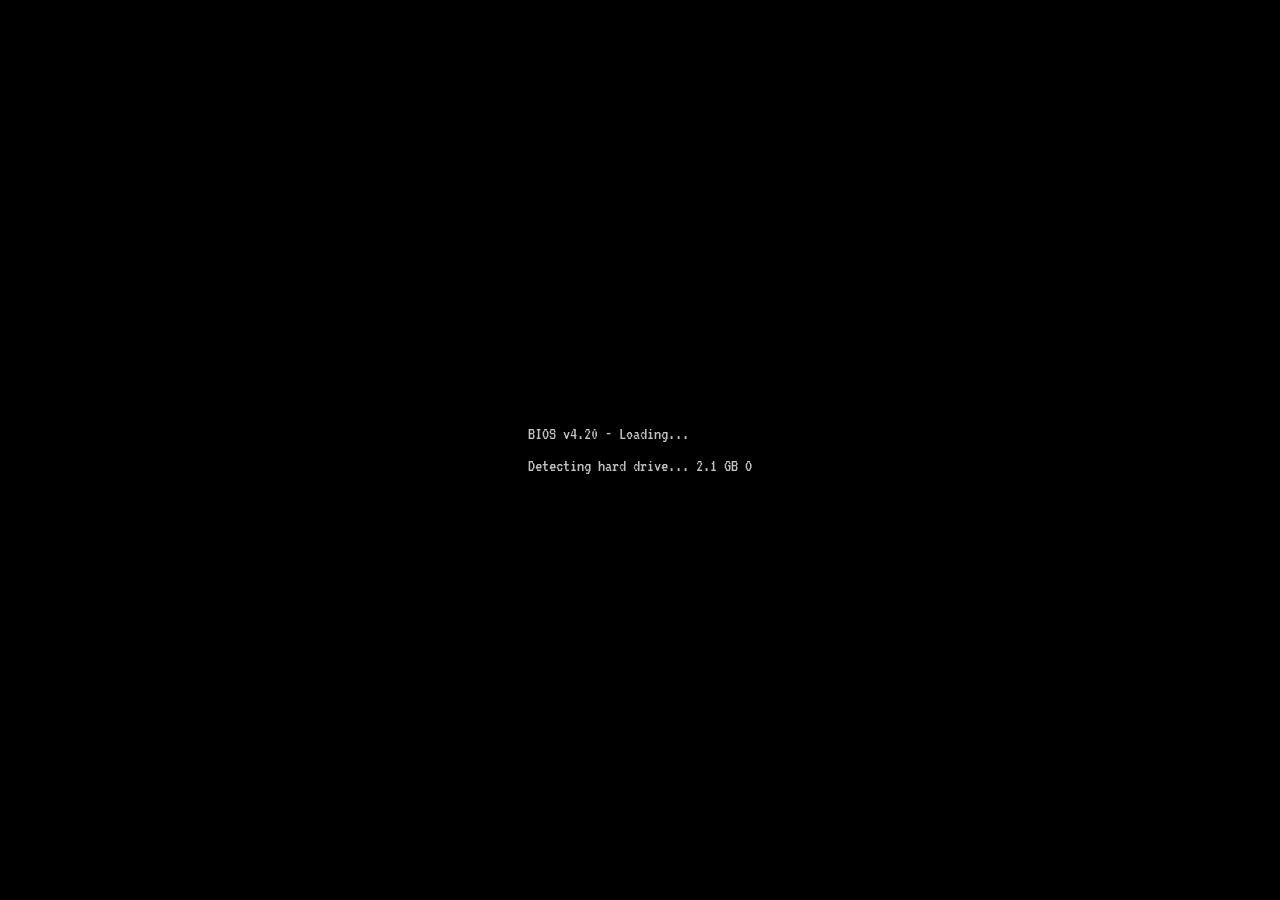
==== popup-adventure/index.html @ 80b33a52 "Initial commit: MOO-QUEST.EXE retro Win95 game Violet the Purple Cow platformer with multi-file arch" ====
<!DOCTYPE html>
<html lang="en">
<head>
  <meta charset="UTF-8">
  <meta name="viewport" content="width=device-width, initial-scale=1.0">
  <title>POPUP-ADVENTURE.EXE</title>
  <link rel="stylesheet" href="css/styles.css">
</head>
<body>

  <!-- Boot Screen -->
  <div id="boot-screen">
    <div class="boot-text"></div>
  </div>

  <!-- Desktop -->
  <div id="desktop">

    <!-- Desktop Icons -->
    <div id="desktop-icons">
      <div class="desktop-icon" data-icon="my-computer">
        <div class="icon-image">&#128187;</div>
        <span>My Computer</span>
      </div>
      <div class="desktop-icon" data-icon="recycle-bin">
        <div class="icon-image">&#128465;</div>
        <span>Recycle Bin</span>
      </div>
      <div class="desktop-icon" data-icon="ie">
        <div class="icon-image">&#127760;</div>
        <span>Internet<br>Explorer</span>
      </div>
      <div class="desktop-icon" data-icon="notepad">
        <div class="icon-image">&#128196;</div>
        <span>Notepad</span>
      </div>
      <div class="desktop-icon" data-icon="minesweeper">
        <div class="icon-image">&#128163;</div>
        <span>Minesweeper</span>
      </div>
    </div>

    <!-- Phase Indicator -->
    <div id="phase-indicator"></div>

    <!-- Popup Layer -->
    <div id="popup-layer"></div>

    <!-- Avatar Panel -->
    <div id="avatar-panel">
      <div id="avatar-title-bar">
        <span id="avatar-title">YOUR CHARACTER</span>
      </div>
      <div id="avatar-canvas-wrap">
        <canvas id="avatar-canvas"></canvas>
      </div>
      <div id="inventory-grid"></div>
    </div>

    <!-- Taskbar -->
    <div id="taskbar">
      <button id="start-button">
        <span>&#127987;</span>
        <span style="font-weight:bold;">Start</span>
      </button>
      <div id="taskbar-items"></div>
      <div id="system-tray">
        <span>&#128264;</span>
        <span id="clock">11:47 PM</span>
      </div>
    </div>

  </div>

  <!-- Ending Overlay -->
  <div id="ending-overlay"></div>

  <!-- Scripts (order matters) -->
  <script src="js/trait-system.js"></script>
  <script src="js/story-tree.js"></script>
  <script src="js/avatar.js"></script>
  <script src="js/popup-manager.js"></script>
  <script src="js/endings.js"></script>
  <script src="js/main.js"></script>

</body>
</html>
---- popup-adventure/css/styles.css ----
/* =============================================================================
   styles.css — Windows 95 Desktop + Popup Adventure Styling
   ============================================================================= */

@import url('https://fonts.googleapis.com/css2?family=VT323&display=swap');

/* === RESET & BASE === */
* {
  margin: 0;
  padding: 0;
  box-sizing: border-box;
}

body {
  overflow: hidden;
  height: 100vh;
  width: 100vw;
  font-family: 'Segoe UI', 'MS Sans Serif', Tahoma, Geneva, Verdana, sans-serif;
  font-size: 12px;
  cursor: default;
  user-select: none;
}

.font-retro {
  font-family: 'VT323', monospace;
}

/* === DESKTOP === */
#desktop {
  width: 100vw;
  height: 100vh;
  background-color: #008080;
  position: relative;
  overflow: hidden;
}

/* === DESKTOP ICONS === */
#desktop-icons {
  position: absolute;
  top: 16px;
  left: 16px;
  display: flex;
  flex-direction: column;
  gap: 24px;
  z-index: 1;
}

.desktop-icon {
  display: flex;
  flex-direction: column;
  align-items: center;
  width: 70px;
  cursor: pointer;
  padding: 4px;
}

.desktop-icon:hover {
  background: rgba(0, 0, 128, 0.3);
}

.desktop-icon.selected {
  background: rgba(0, 0, 128, 0.5);
}

.desktop-icon .icon-image {
  font-size: 32px;
  line-height: 1;
  margin-bottom: 4px;
  image-rendering: pixelated;
}

.desktop-icon span {
  color: white;
  font-size: 11px;
  text-align: center;
  text-shadow: 1px 1px 2px rgba(0,0,0,0.8);
  line-height: 1.2;
}

/* === TASKBAR === */
#taskbar {
  position: absolute;
  bottom: 0;
  left: 0;
  right: 0;
  height: 32px;
  background: #c0c0c0;
  border-top: 2px solid #dfdfdf;
  display: flex;
  align-items: center;
  padding: 2px 4px;
  z-index: 9999;
}

#start-button {
  display: flex;
  align-items: center;
  gap: 4px;
  padding: 2px 8px;
  height: 24px;
  background: #c0c0c0;
  border: 2px solid;
  border-color: #dfdfdf #404040 #404040 #dfdfdf;
  cursor: pointer;
  font-weight: bold;
  font-size: 12px;
  font-family: inherit;
}

#start-button:active {
  border-color: #404040 #dfdfdf #dfdfdf #404040;
}

#start-button .start-flag {
  width: 16px;
  height: 16px;
}

#taskbar-items {
  display: flex;
  align-items: center;
  flex: 1;
  padding: 0 4px;
  gap: 2px;
  overflow: hidden;
}

.taskbar-item {
  display: flex;
  align-items: center;
  gap: 4px;
  padding: 2px 8px;
  height: 22px;
  background: #c0c0c0;
  border: 2px solid;
  border-color: #404040 #dfdfdf #dfdfdf #404040;
  font-size: 11px;
  min-width: 100px;
  max-width: 160px;
  overflow: hidden;
  white-space: nowrap;
  text-overflow: ellipsis;
}

.taskbar-item.active {
  border-color: #404040 #dfdfdf #dfdfdf #404040;
  background: #d0d0d0;
}

#system-tray {
  display: flex;
  align-items: center;
  gap: 6px;
  padding: 0 8px;
  height: 22px;
  border: 2px solid;
  border-color: #404040 #dfdfdf #dfdfdf #404040;
  font-size: 11px;
}

#clock {
  font-size: 11px;
  white-space: nowrap;
}

/* === POPUP WINDOWS === */
#popup-layer {
  position: absolute;
  top: 0;
  left: 0;
  right: 0;
  bottom: 32px;
  z-index: 100;
  pointer-events: none;
}

.popup-window {
  position: absolute;
  min-width: 320px;
  max-width: 480px;
  background: #c0c0c0;
  border: 2px solid;
  border-color: #dfdfdf #404040 #404040 #dfdfdf;
  box-shadow: 4px 4px 0px rgba(0,0,0,0.4);
  pointer-events: all;
  z-index: 100;
  animation: popup-appear 0.3s ease-out;
}

@keyframes popup-appear {
  0% { transform: scale(0.3); opacity: 0; }
  60% { transform: scale(1.05); }
  100% { transform: scale(1); opacity: 1; }
}

.popup-title-bar {
  display: flex;
  justify-content: space-between;
  align-items: center;
  padding: 2px 4px;
  height: 22px;
  cursor: move;
  user-select: none;
}

.popup-title-text {
  color: white;
  font-size: 12px;
  font-weight: bold;
  white-space: nowrap;
  overflow: hidden;
  text-overflow: ellipsis;
  flex: 1;
  padding-left: 4px;
}

.popup-title-icon {
  font-size: 14px;
  margin-right: 2px;
}

.popup-title-buttons {
  display: flex;
  gap: 2px;
}

.popup-title-btn {
  width: 16px;
  height: 14px;
  display: flex;
  align-items: center;
  justify-content: center;
  background: #c0c0c0;
  border: 2px solid;
  border-color: #dfdfdf #404040 #404040 #dfdfdf;
  cursor: pointer;
  font-size: 8px;
  font-weight: bold;
  line-height: 1;
}

.popup-title-btn:active {
  border-color: #404040 #dfdfdf #dfdfdf #404040;
}

.popup-body {
  padding: 16px;
  border-top: 1px solid #808080;
}

.popup-body p {
  margin-bottom: 8px;
  font-size: 13px;
  line-height: 1.5;
}

.popup-body ul {
  margin: 8px 0;
  padding-left: 20px;
}

.popup-body ul li {
  margin-bottom: 4px;
  font-size: 13px;
}

.popup-buttons {
  display: flex;
  flex-direction: column;
  gap: 6px;
  padding: 0 16px 16px;
}

.popup-choice-btn {
  padding: 6px 16px;
  background: #c0c0c0;
  border: 2px solid;
  border-color: #dfdfdf #404040 #404040 #dfdfdf;
  cursor: pointer;
  font-family: inherit;
  font-size: 12px;
  font-weight: bold;
  text-align: center;
  transition: background 0.1s;
}

.popup-choice-btn:hover {
  background: #d4d4d4;
}

.popup-choice-btn:active {
  border-color: #404040 #dfdfdf #dfdfdf #404040;
  transform: translate(1px, 1px);
}

/* === POPUP STYLE VARIANTS === */

/* Prize / Celebration */
.popup-style-prize .popup-title-bar {
  background: linear-gradient(90deg, #b8860b, #ffd700, #b8860b);
}
.popup-style-prize .popup-body {
  background: #fffff0;
}
.popup-style-prize .popup-choice-btn:first-child {
  background: #ffd700;
  color: #8b0000;
}

/* Warning / Virus */
.popup-style-warning .popup-title-bar {
  background: linear-gradient(90deg, #cc0000, #ff4444, #cc0000);
}
.popup-style-warning .popup-body {
  background: #fff5f5;
}
.popup-style-warning .popup-choice-btn:first-child {
  background: #cc0000;
  color: white;
}

/* Email */
.popup-style-email .popup-title-bar {
  background: linear-gradient(90deg, #000080, #1084d0);
}
.popup-style-email .popup-body {
  background: #ffffff;
  font-family: 'Times New Roman', serif;
}

/* Money / Financial */
.popup-style-money .popup-title-bar {
  background: linear-gradient(90deg, #006400, #228b22, #006400);
}
.popup-style-money .popup-body {
  background: #f0fff0;
}
.popup-style-money .popup-choice-btn:first-child {
  background: #228b22;
  color: white;
}

/* Download / Software */
.popup-style-download .popup-title-bar {
  background: linear-gradient(90deg, #000080, #1084d0);
}
.popup-style-download .popup-body {
  background: #f0f0f0;
}

/* Hacker / Dark */
.popup-style-hacker .popup-title-bar {
  background: linear-gradient(90deg, #003300, #006600, #003300);
}
.popup-style-hacker .popup-body {
  background: #0a0a0a;
  color: #00ff00;
  font-family: 'VT323', 'Courier New', monospace;
}
.popup-style-hacker .popup-body ul {
  list-style: none;
  padding-left: 8px;
}
.popup-style-hacker .popup-choice-btn:first-child {
  background: #003300;
  color: #00ff00;
  border-color: #00ff00 #003300 #003300 #00ff00;
}

/* FBI / Official */
.popup-style-fbi .popup-title-bar {
  background: linear-gradient(90deg, #000033, #000066, #000033);
}
.popup-style-fbi .popup-body {
  background: #f0f0ff;
  border: 3px solid #000066;
}
.popup-style-fbi .popup-choice-btn {
  background: #000066;
  color: white;
}

/* Dating / Romance */
.popup-style-dating .popup-title-bar {
  background: linear-gradient(90deg, #cc0066, #ff1493, #cc0066);
}
.popup-style-dating .popup-body {
  background: #fff0f5;
}
.popup-style-dating .popup-choice-btn:first-child {
  background: #ff1493;
  color: white;
}

/* Weird / Strange */
.popup-style-weird .popup-title-bar {
  background: linear-gradient(90deg, #4b0082, #8a2be2, #4b0082);
}
.popup-style-weird .popup-body {
  background: #f5f0ff;
}

/* Clickbait */
.popup-style-clickbait .popup-title-bar {
  background: linear-gradient(90deg, #ff4500, #ff6347, #ff4500);
}
.popup-style-clickbait .popup-body {
  background: #fffaf0;
}
.popup-style-clickbait .popup-choice-btn:first-child {
  background: #ff4500;
  color: white;
}

/* Quiz */
.popup-style-quiz .popup-title-bar {
  background: linear-gradient(90deg, #ff69b4, #da70d6, #ff69b4);
}
.popup-style-quiz .popup-body {
  background: #fff0f8;
}

/* BonziBuddy */
.popup-style-bonzi .popup-title-bar {
  background: linear-gradient(90deg, #800080, #9932cc, #800080);
}
.popup-style-bonzi .popup-body {
  background: #f8f0ff;
}
.popup-style-bonzi .popup-choice-btn:first-child {
  background: #800080;
  color: white;
}

/* === POPUP BODY ELEMENTS === */
.popup-stars {
  text-align: center;
  font-size: 16px;
  font-weight: bold;
  color: #ffd700;
  background: #8b0000;
  padding: 4px;
  margin-bottom: 8px;
  animation: blink-text 0.8s steps(2) infinite;
}

@keyframes blink-text {
  50% { opacity: 0.5; }
}

.popup-scan-bar {
  height: 16px;
  background: #e0e0e0;
  border: 2px solid;
  border-color: #404040 #dfdfdf #dfdfdf #404040;
  margin-bottom: 8px;
  overflow: hidden;
}

.scan-fill {
  height: 100%;
  width: 0%;
  background: linear-gradient(90deg, #ff0000, #ff4444);
  animation: scan-progress 3s ease-in-out infinite;
}

@keyframes scan-progress {
  0% { width: 0%; }
  80% { width: 87%; }
  100% { width: 87%; }
}

.warning-red {
  color: #cc0000;
}

.money-green {
  color: #006400;
}

.hacker-green {
  color: #00ff00;
}

.virus-list {
  list-style: none;
  padding-left: 4px;
}

.virus-list li {
  color: #cc0000;
  font-weight: bold;
}

.testimonial {
  color: #666;
  font-style: italic;
  font-size: 11px;
  border-left: 3px solid #ccc;
  padding-left: 8px;
}

.fine-print {
  font-size: 9px;
  color: #999;
  margin-top: 8px;
}

.popup-urgent {
  text-align: center;
  font-weight: bold;
  color: #cc0000;
  animation: blink-text 1s steps(2) infinite;
}

.file-info {
  background: white;
  border: 2px solid;
  border-color: #404040 #dfdfdf #dfdfdf #404040;
  padding: 8px;
  font-family: 'Courier New', monospace;
  font-size: 11px;
  margin: 8px 0;
}

.fake-input {
  background: white;
  border: 2px solid;
  border-color: #404040 #dfdfdf #dfdfdf #404040;
  padding: 4px 8px;
  font-family: 'Courier New', monospace;
  font-size: 12px;
  margin: 8px 0;
}

.countdown {
  color: #ff0000;
  font-weight: bold;
  font-family: 'VT323', monospace;
  font-size: 16px;
}

/* === AVATAR PANEL === */
#avatar-panel {
  position: absolute;
  bottom: 42px;
  right: 12px;
  width: 140px;
  background: #c0c0c0;
  border: 2px solid;
  border-color: #dfdfdf #404040 #404040 #dfdfdf;
  z-index: 9998;
  display: flex;
  flex-direction: column;
  align-items: center;
  padding: 0;
  box-shadow: 3px 3px 0px rgba(0,0,0,0.3);
}

#avatar-title-bar {
  width: 100%;
  background: linear-gradient(90deg, #000080, #1084d0);
  padding: 2px 6px;
  display: flex;
  align-items: center;
}

#avatar-title {
  color: white;
  font-size: 10px;
  font-weight: bold;
  letter-spacing: 0.5px;
}

#avatar-canvas-wrap {
  padding: 8px;
  display: flex;
  justify-content: center;
  background: #000;
  margin: 4px;
  border: 2px solid;
  border-color: #404040 #dfdfdf #dfdfdf #404040;
}

#avatar-canvas {
  image-rendering: pixelated;
  display: block;
}

#inventory-grid {
  display: flex;
  flex-wrap: wrap;
  gap: 2px;
  padding: 4px;
  min-height: 24px;
  justify-content: center;
}

.inventory-slot {
  width: 22px;
  height: 22px;
  background: #e0e0e0;
  border: 1px solid;
  border-color: #404040 #dfdfdf #dfdfdf #404040;
  display: flex;
  align-items: center;
  justify-content: center;
  font-size: 12px;
  animation: item-pop 0.3s ease-out;
}

@keyframes item-pop {
  0% { transform: scale(0); }
  60% { transform: scale(1.3); }
  100% { transform: scale(1); }
}

.item-flash {
  animation: panel-flash 0.5s ease-out;
}

@keyframes panel-flash {
  0% { box-shadow: 0 0 0px #ffd700; }
  50% { box-shadow: 0 0 20px #ffd700; }
  100% { box-shadow: 3px 3px 0px rgba(0,0,0,0.3); }
}

/* === IE BROWSER WINDOW === */
.ie-window {
  position: absolute;
  width: 600px;
  max-width: 80vw;
  height: 400px;
  background: #c0c0c0;
  border: 2px solid;
  border-color: #dfdfdf #404040 #404040 #dfdfdf;
  box-shadow: 4px 4px 0px rgba(0,0,0,0.4);
  pointer-events: all;
  z-index: 50;
}

.ie-toolbar {
  display: flex;
  align-items: center;
  gap: 4px;
  padding: 2px 4px;
  border-bottom: 1px solid #808080;
}

.ie-address-bar {
  flex: 1;
  display: flex;
  align-items: center;
  gap: 4px;
}

.ie-address-bar label {
  font-size: 11px;
  font-weight: bold;
}

.ie-address-bar input {
  flex: 1;
  height: 20px;
  border: 2px solid;
  border-color: #404040 #dfdfdf #dfdfdf #404040;
  padding: 0 4px;
  font-size: 11px;
  font-family: inherit;
}

.ie-content {
  background: white;
  height: calc(100% - 52px);
  overflow: auto;
  border: 2px solid;
  border-color: #404040 #dfdfdf #dfdfdf #404040;
  margin: 2px;
}

.ie-page {
  padding: 16px;
  text-align: center;
}

.ie-page h1 {
  font-family: 'Comic Sans MS', cursive, sans-serif;
  color: #ff00ff;
  font-size: 22px;
  margin-bottom: 8px;
}

.ie-page .ie-marquee {
  background: #000;
  color: #00ff00;
  padding: 4px;
  overflow: hidden;
  font-family: 'VT323', monospace;
  margin: 8px 0;
}

.ie-page .ie-marquee span {
  display: inline-block;
  animation: marquee-scroll 8s linear infinite;
}

@keyframes marquee-scroll {
  0% { transform: translateX(100%); }
  100% { transform: translateX(-200%); }
}

.ie-page .construction {
  background: repeating-linear-gradient(-45deg, #ffff00, #ffff00 10px, #000 10px, #000 20px);
  height: 12px;
  margin: 8px 0;
}

.ie-page .visitor-counter {
  font-family: 'VT323', monospace;
  background: #000;
  color: #00ff00;
  display: inline-block;
  padding: 4px 12px;
  font-size: 16px;
  margin: 8px;
}

.ie-page .guestbook-link {
  color: #0000ff;
  text-decoration: underline;
  cursor: pointer;
}

.ie-page .webring {
  margin-top: 12px;
  font-size: 11px;
  color: #666;
}

/* === INTRO / BOOT SCREEN === */
#boot-screen {
  position: absolute;
  top: 0;
  left: 0;
  right: 0;
  bottom: 0;
  background: #000;
  z-index: 99999;
  display: flex;
  flex-direction: column;
  justify-content: center;
  align-items: center;
  color: #c0c0c0;
  font-family: 'VT323', monospace;
}

#boot-screen .boot-text {
  font-size: 18px;
  line-height: 1.8;
  max-width: 600px;
}

#boot-screen .boot-cursor {
  display: inline-block;
  width: 10px;
  height: 18px;
  background: #c0c0c0;
  animation: cursor-blink 0.7s steps(2) infinite;
}

@keyframes cursor-blink {
  50% { opacity: 0; }
}

/* === ENDING OVERLAY === */
#ending-overlay {
  position: absolute;
  top: 0;
  left: 0;
  right: 0;
  bottom: 0;
  z-index: 50000;
  display: none;
}

#ending-overlay.active {
  display: flex;
  flex-direction: column;
  align-items: center;
  justify-content: center;
}

/* BSOD Ending */
.ending-bsod {
  background: #0000aa;
  color: white;
  font-family: 'VT323', 'Courier New', monospace;
  text-align: center;
  padding: 40px;
}

.ending-bsod h1 {
  font-size: 28px;
  margin-bottom: 20px;
}

.ending-bsod p {
  font-size: 18px;
  margin-bottom: 12px;
  max-width: 600px;
}

/* Virus Ending */
.ending-virus {
  background: #000;
  color: #00ff00;
  font-family: 'VT323', monospace;
  padding: 40px;
  text-align: center;
}

.ending-virus h1 {
  font-size: 32px;
  text-shadow: 0 0 10px #00ff00;
}

/* Prince Ending */
.ending-prince {
  background: linear-gradient(135deg, #ffd700, #ffec8b, #ffd700);
  text-align: center;
  padding: 40px;
  font-family: 'Comic Sans MS', cursive, sans-serif;
}

.ending-prince h1 {
  color: #8b0000;
  font-size: 36px;
}

/* FBI Ending */
.ending-fbi {
  background: #000;
  color: white;
  text-align: center;
  padding: 40px;
}

.ending-fbi h1 {
  color: #ff0000;
  font-size: 28px;
  font-family: 'Arial Black', sans-serif;
}

/* Hacker Ending */
.ending-hacker {
  background: #000;
  color: #00ff00;
  font-family: 'VT323', monospace;
  padding: 40px;
}

.ending-hacker .matrix-rain {
  position: absolute;
  top: 0;
  left: 0;
  right: 0;
  bottom: 0;
  overflow: hidden;
  z-index: -1;
}

.ending-hacker .matrix-col {
  position: absolute;
  top: -100%;
  font-size: 14px;
  line-height: 1;
  color: rgba(0, 255, 0, 0.3);
  animation: matrix-fall linear infinite;
  white-space: pre;
}

@keyframes matrix-fall {
  0% { top: -100%; }
  100% { top: 100%; }
}

/* === GAME OVER SCREEN === */
.game-over-panel {
  background: #c0c0c0;
  border: 2px solid;
  border-color: #dfdfdf #404040 #404040 #dfdfdf;
  padding: 24px;
  max-width: 500px;
  width: 90%;
  margin-top: 24px;
  text-align: center;
  box-shadow: 4px 4px 0px rgba(0,0,0,0.4);
}

.game-over-panel h2 {
  color: #000080;
  font-size: 20px;
  margin-bottom: 12px;
}

.trait-bar-container {
  display: flex;
  align-items: center;
  gap: 8px;
  margin: 4px 0;
  font-size: 11px;
}

.trait-label {
  width: 90px;
  text-align: right;
  font-weight: bold;
}

.trait-bar {
  flex: 1;
  height: 14px;
  background: #e0e0e0;
  border: 1px solid;
  border-color: #404040 #dfdfdf #dfdfdf #404040;
}

.trait-bar-fill {
  height: 100%;
  transition: width 1s ease-out;
}

.trait-gullibility .trait-bar-fill { background: #ff69b4; }
.trait-curiosity .trait-bar-fill { background: #4488ff; }
.trait-greed .trait-bar-fill { background: #228b22; }
.trait-paranoia .trait-bar-fill { background: #ff4500; }
.trait-recklessness .trait-bar-fill { background: #8a2be2; }

.trait-value {
  width: 24px;
  text-align: left;
  font-family: 'VT323', monospace;
  font-size: 14px;
}

.play-again-btn {
  margin-top: 16px;
  padding: 8px 24px;
  background: #c0c0c0;
  border: 2px solid;
  border-color: #dfdfdf #404040 #404040 #dfdfdf;
  font-family: inherit;
  font-size: 14px;
  font-weight: bold;
  cursor: pointer;
}

.play-again-btn:hover {
  background: #d4d4d4;
}

.play-again-btn:active {
  border-color: #404040 #dfdfdf #dfdfdf #404040;
}

/* === POPUP CASCADE ANIMATION (for BSOD ending) === */
.cascade-popup {
  position: absolute;
  width: 250px;
  background: #c0c0c0;
  border: 2px solid;
  border-color: #dfdfdf #404040 #404040 #dfdfdf;
  pointer-events: none;
  z-index: 49999;
}

.cascade-popup .cascade-title {
  background: linear-gradient(90deg, #cc0000, #ff4444);
  color: white;
  padding: 2px 6px;
  font-size: 11px;
  font-weight: bold;
}

.cascade-popup .cascade-body {
  padding: 12px;
  font-size: 11px;
  text-align: center;
}

/* === PHASE INDICATOR === */
#phase-indicator {
  position: absolute;
  top: 8px;
  right: 160px;
  background: #c0c0c0;
  border: 2px solid;
  border-color: #dfdfdf #404040 #404040 #dfdfdf;
  padding: 4px 12px;
  font-size: 11px;
  font-weight: bold;
  z-index: 9998;
  display: none;
}

/* === RESPONSIVE === */
@media (max-width: 768px) {
  .popup-window {
    min-width: 260px;
    max-width: 90vw;
  }

  #avatar-panel {
    width: 110px;
    bottom: 38px;
    right: 4px;
  }

  #avatar-canvas-wrap {
    padding: 4px;
  }
}
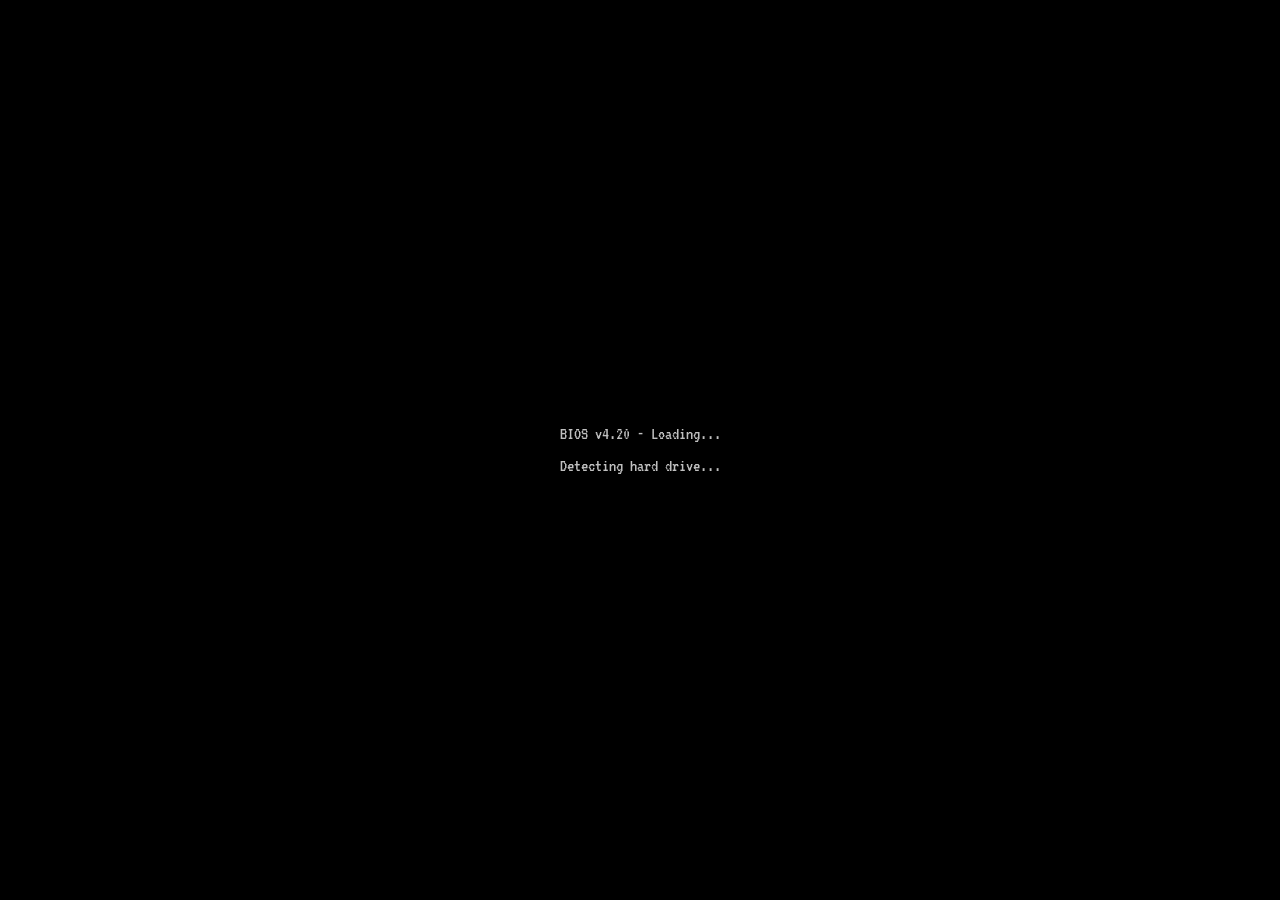
==== commit b3b02dab: "Add desktop interactivity, easter eggs, and safe ending - Draggable desktop icons with drag-and-drop" ====
--- a/popup-adventure/index.html
+++ b/popup-adventure/index.html
@@ -57,6 +57,12 @@
       <div id="inventory-grid"></div>
     </div>
 
+    <!-- BonziBuddy -->
+    <div id="bonzi-buddy" style="display:none;">
+      <div class="bonzi-character">&#128053;</div>
+      <div class="bonzi-speech" style="display:none;"></div>
+    </div>
+
     <!-- Taskbar -->
     <div id="taskbar">
       <button id="start-button">
@@ -72,6 +78,12 @@
 
   </div>
 
+  <!-- Phase Transition Overlay -->
+  <div id="phase-transition" style="display:none;"></div>
+
+  <!-- Easter Egg Overlay -->
+  <div id="easter-egg-overlay"></div>
+
   <!-- Ending Overlay -->
   <div id="ending-overlay"></div>
 
--- a/popup-adventure/css/styles.css
+++ b/popup-adventure/css/styles.css
@@ -37,15 +37,15 @@
 /* === DESKTOP ICONS === */
 #desktop-icons {
   position: absolute;
-  top: 16px;
-  left: 16px;
-  display: flex;
-  flex-direction: column;
-  gap: 24px;
+  top: 0;
+  left: 0;
+  right: 0;
+  bottom: 32px;
   z-index: 1;
 }
 
 .desktop-icon {
+  position: absolute;
   display: flex;
   flex-direction: column;
   align-items: center;
@@ -1003,6 +1003,540 @@
   display: none;
 }
 
+/* === DESKTOP DEGRADATION === */
+.desktop-degraded-1 {
+  background-color: #007070 !important;
+}
+.desktop-degraded-1::after {
+  content: '';
+  position: absolute;
+  top: 0; left: 0; right: 0; bottom: 32px;
+  background: repeating-linear-gradient(0deg, transparent, transparent 3px, rgba(0,0,0,0.02) 3px, rgba(0,0,0,0.02) 4px);
+  pointer-events: none;
+  z-index: 0;
+}
+
+.desktop-degraded-2 {
+  background-color: #006060 !important;
+}
+.desktop-degraded-2::after {
+  content: '';
+  position: absolute;
+  top: 0; left: 0; right: 0; bottom: 32px;
+  background: repeating-linear-gradient(0deg, transparent, transparent 2px, rgba(0,0,0,0.04) 2px, rgba(0,0,0,0.04) 3px);
+  pointer-events: none;
+  z-index: 0;
+}
+
+.desktop-degraded-3 {
+  background-color: #005050 !important;
+  animation: desktop-glitch 4s infinite;
+}
+.desktop-degraded-3::after {
+  content: '';
+  position: absolute;
+  top: 0; left: 0; right: 0; bottom: 32px;
+  background: repeating-linear-gradient(0deg, transparent, transparent 2px, rgba(255,0,0,0.03) 2px, rgba(0,0,0,0.05) 3px);
+  pointer-events: none;
+  z-index: 0;
+}
+
+.desktop-degraded-4 {
+  background: repeating-linear-gradient(135deg, #005050, #005050 20px, #004040 20px, #004040 40px) !important;
+  animation: desktop-glitch 2s infinite;
+}
+.desktop-degraded-4::after {
+  content: '';
+  position: absolute;
+  top: 0; left: 0; right: 0; bottom: 32px;
+  background: repeating-linear-gradient(0deg, transparent, transparent 1px, rgba(255,0,0,0.05) 1px, rgba(0,0,0,0.08) 2px);
+  pointer-events: none;
+  z-index: 0;
+}
+
+@keyframes desktop-glitch {
+  0%, 95%, 100% { filter: none; }
+  96% { filter: hue-rotate(90deg) brightness(1.1); }
+  97% { filter: none; }
+  98% { filter: saturate(2) contrast(1.2); }
+}
+
+/* === IE EXTRA TOOLBARS === */
+.ie-extra-toolbar {
+  display: flex;
+  align-items: center;
+  gap: 4px;
+  padding: 1px 4px;
+  height: 22px;
+  background: #c0c0c0;
+  border-bottom: 1px solid #808080;
+  font-size: 10px;
+  animation: toolbar-slide 0.3s ease-out;
+}
+
+.ie-extra-toolbar .ie-tb-icon {
+  font-size: 12px;
+}
+
+@keyframes toolbar-slide {
+  from { height: 0; opacity: 0; }
+  to { height: 22px; opacity: 1; }
+}
+
+/* === START MENU === */
+#start-menu {
+  position: absolute;
+  bottom: 32px;
+  left: 0;
+  display: none;
+  background: #c0c0c0;
+  border: 2px solid;
+  border-color: #dfdfdf #404040 #404040 #dfdfdf;
+  box-shadow: 4px -4px 0px rgba(0,0,0,0.3);
+  z-index: 10000;
+  min-width: 200px;
+}
+
+.start-menu-sidebar {
+  width: 24px;
+  background: linear-gradient(to top, #000080, #1084d0);
+  color: white;
+  font-weight: bold;
+  font-size: 16px;
+  writing-mode: vertical-rl;
+  text-orientation: mixed;
+  transform: rotate(180deg);
+  padding: 8px 4px;
+  display: flex;
+  align-items: center;
+  justify-content: flex-end;
+  letter-spacing: 2px;
+}
+
+.start-menu-items {
+  flex: 1;
+  padding: 2px 0;
+}
+
+.start-menu-item {
+  padding: 6px 24px 6px 8px;
+  font-size: 12px;
+  cursor: pointer;
+  display: flex;
+  align-items: center;
+  gap: 6px;
+  position: relative;
+}
+
+.start-menu-item:hover {
+  background: #000080;
+  color: white;
+}
+
+.start-menu-divider {
+  height: 1px;
+  background: #808080;
+  margin: 2px 4px;
+  border-bottom: 1px solid #dfdfdf;
+}
+
+.menu-arrow {
+  position: absolute;
+  right: 8px;
+  font-size: 8px;
+}
+
+.menu-hint {
+  font-size: 10px;
+  color: #808080;
+  margin-left: 4px;
+}
+
+.start-menu-item:hover .menu-hint {
+  color: #aaaaff;
+}
+
+/* === BONZIBUDDY === */
+#bonzi-buddy {
+  position: absolute;
+  bottom: 40px;
+  left: 16px;
+  z-index: 9000;
+  display: none;
+  flex-direction: column;
+  align-items: center;
+  animation: bonzi-appear 0.5s ease-out;
+}
+
+@keyframes bonzi-appear {
+  from { transform: scale(0) rotate(360deg); }
+  to { transform: scale(1) rotate(0deg); }
+}
+
+.bonzi-character {
+  font-size: 48px;
+  line-height: 1;
+  filter: drop-shadow(2px 2px 2px rgba(0,0,0,0.4));
+  cursor: grab;
+}
+
+.bonzi-speech {
+  position: absolute;
+  bottom: 56px;
+  left: 20px;
+  background: #ffffcc;
+  border: 2px solid #000;
+  border-radius: 4px;
+  padding: 6px 10px;
+  font-size: 11px;
+  max-width: 180px;
+  box-shadow: 2px 2px 0px rgba(0,0,0,0.3);
+  animation: speech-pop 0.2s ease-out;
+  line-height: 1.3;
+}
+
+.bonzi-speech::after {
+  content: '';
+  position: absolute;
+  bottom: -8px;
+  left: 12px;
+  border-left: 6px solid transparent;
+  border-right: 6px solid transparent;
+  border-top: 8px solid #000;
+}
+
+@keyframes speech-pop {
+  from { transform: scale(0.8); opacity: 0; }
+  to { transform: scale(1); opacity: 1; }
+}
+
+/* === TRAY NOTIFICATIONS === */
+.tray-notification {
+  position: absolute;
+  bottom: 36px;
+  right: 8px;
+  background: #ffffcc;
+  border: 1px solid #000;
+  padding: 4px 10px;
+  font-size: 11px;
+  white-space: nowrap;
+  box-shadow: 2px -2px 0px rgba(0,0,0,0.2);
+  z-index: 10001;
+  animation: tray-note-in 0.3s ease-out;
+  transition: opacity 0.5s;
+}
+
+@keyframes tray-note-in {
+  from { transform: translateY(10px); opacity: 0; }
+  to { transform: translateY(0); opacity: 1; }
+}
+
+.tray-icon-dynamic {
+  cursor: pointer;
+  animation: tray-icon-pop 0.3s ease-out;
+}
+
+@keyframes tray-icon-pop {
+  from { transform: scale(0); }
+  to { transform: scale(1); }
+}
+
+/* === PHASE TRANSITION === */
+#phase-transition {
+  position: absolute;
+  top: 0;
+  left: 0;
+  right: 0;
+  bottom: 0;
+  background: rgba(0, 0, 0, 0.92);
+  z-index: 10000;
+  display: none;
+  align-items: center;
+  justify-content: center;
+}
+
+.phase-transition-text {
+  font-family: 'VT323', monospace;
+  color: #00ff00;
+  font-size: 22px;
+  text-align: center;
+  text-shadow: 0 0 10px rgba(0, 255, 0, 0.5);
+  max-width: 500px;
+  line-height: 1.6;
+}
+
+/* === DRAGGABLE DESKTOP ICONS === */
+.desktop-icon.dragging {
+  opacity: 0.7;
+  z-index: 50;
+}
+
+.desktop-icon.drop-target {
+  background: rgba(255, 255, 0, 0.4);
+  transform: scale(1.1);
+  transition: transform 0.15s;
+}
+
+/* === NOTEPAD WINDOW === */
+.notepad-window {
+  position: absolute;
+  width: 420px;
+  max-width: 80vw;
+  height: 360px;
+  background: #c0c0c0;
+  border: 2px solid;
+  border-color: #dfdfdf #404040 #404040 #dfdfdf;
+  box-shadow: 4px 4px 0px rgba(0,0,0,0.4);
+  pointer-events: all;
+  z-index: 50;
+  display: flex;
+  flex-direction: column;
+  animation: popup-appear 0.3s ease-out;
+}
+
+.notepad-menubar {
+  display: flex;
+  gap: 0;
+  padding: 2px 4px;
+  border-bottom: 1px solid #808080;
+  font-size: 11px;
+}
+
+.notepad-menu-item {
+  padding: 2px 8px;
+  cursor: default;
+}
+
+.notepad-menu-item:hover {
+  background: #000080;
+  color: white;
+}
+
+.notepad-content {
+  flex: 1;
+  background: white;
+  border: 2px solid;
+  border-color: #404040 #dfdfdf #dfdfdf #404040;
+  margin: 2px;
+  padding: 4px 6px;
+  overflow: auto;
+  font-family: 'Fixedsys', 'Courier New', monospace;
+  font-size: 13px;
+  line-height: 1.5;
+  white-space: pre-wrap;
+  color: #000;
+}
+
+/* === EASTER EGG OVERLAY === */
+#easter-egg-overlay {
+  position: absolute;
+  top: 0;
+  left: 0;
+  right: 0;
+  bottom: 0;
+  z-index: 50001;
+  display: none;
+  flex-direction: column;
+  align-items: center;
+  justify-content: center;
+  cursor: pointer;
+}
+
+#easter-egg-overlay.active {
+  display: flex;
+}
+
+.easter-bsod {
+  background: #0000aa;
+  color: white;
+  font-family: 'VT323', 'Courier New', monospace;
+  text-align: center;
+  padding: 40px;
+  width: 100%;
+  height: 100%;
+  display: flex;
+  flex-direction: column;
+  align-items: center;
+  justify-content: center;
+}
+
+.easter-bsod h1 { font-size: 28px; margin-bottom: 20px; }
+.easter-bsod p { font-size: 16px; margin-bottom: 10px; max-width: 600px; }
+
+.easter-internet-deleted {
+  background: #000;
+  color: #00ff00;
+  font-family: 'VT323', monospace;
+  text-align: center;
+  padding: 40px;
+  width: 100%;
+  height: 100%;
+  display: flex;
+  flex-direction: column;
+  align-items: center;
+  justify-content: center;
+}
+
+.easter-internet-deleted h1 { font-size: 36px; margin-bottom: 20px; text-shadow: 0 0 20px #00ff00; }
+.easter-internet-deleted p { font-size: 16px; margin-bottom: 10px; max-width: 500px; }
+
+.easter-error-dialog {
+  position: absolute;
+  min-width: 280px;
+  background: #c0c0c0;
+  border: 2px solid;
+  border-color: #dfdfdf #404040 #404040 #dfdfdf;
+  box-shadow: 4px 4px 0px rgba(0,0,0,0.4);
+  z-index: 50001;
+  animation: popup-appear 0.3s ease-out;
+}
+
+.easter-error-dialog .error-title {
+  background: linear-gradient(90deg, #000080, #1084d0);
+  color: white;
+  padding: 2px 6px;
+  font-size: 12px;
+  font-weight: bold;
+}
+
+.easter-error-dialog .error-body {
+  padding: 16px;
+  display: flex;
+  align-items: flex-start;
+  gap: 12px;
+}
+
+.easter-error-dialog .error-icon { font-size: 32px; flex-shrink: 0; }
+.easter-error-dialog .error-text { font-size: 12px; line-height: 1.5; }
+
+.easter-error-dialog .error-buttons {
+  display: flex;
+  justify-content: center;
+  padding: 0 16px 12px;
+  gap: 8px;
+}
+
+.easter-error-dialog .error-btn {
+  padding: 4px 24px;
+  background: #c0c0c0;
+  border: 2px solid;
+  border-color: #dfdfdf #404040 #404040 #dfdfdf;
+  cursor: pointer;
+  font-size: 12px;
+  font-family: inherit;
+}
+
+.easter-error-dialog .error-btn:active {
+  border-color: #404040 #dfdfdf #dfdfdf #404040;
+}
+
+/* === GUESTBOOK === */
+.guestbook-entry {
+  text-align: left;
+  border-bottom: 1px dashed #999;
+  padding: 8px 0;
+  margin: 0 8px;
+}
+
+.guestbook-entry .gb-name { color: #0000ff; font-weight: bold; font-size: 12px; }
+.guestbook-entry .gb-date { color: #888; font-size: 10px; margin-left: 8px; }
+.guestbook-entry .gb-message { font-size: 12px; margin-top: 4px; font-family: 'Comic Sans MS', cursive; }
+
+.guestbook-form input,
+.guestbook-form textarea {
+  width: 100%;
+  border: 2px solid;
+  border-color: #404040 #dfdfdf #dfdfdf #404040;
+  padding: 4px;
+  font-family: inherit;
+  font-size: 12px;
+  background: white;
+}
+
+.guestbook-form textarea { height: 60px; resize: none; }
+
+.guestbook-form label {
+  font-size: 11px;
+  font-weight: bold;
+  display: block;
+  margin-top: 8px;
+  margin-bottom: 2px;
+}
+
+.guestbook-submit {
+  margin-top: 8px;
+  padding: 4px 16px;
+  background: #c0c0c0;
+  border: 2px solid;
+  border-color: #dfdfdf #404040 #404040 #dfdfdf;
+  cursor: pointer;
+  font-family: inherit;
+  font-size: 12px;
+  font-weight: bold;
+}
+
+.guestbook-submit:active {
+  border-color: #404040 #dfdfdf #dfdfdf #404040;
+}
+
+/* === SAFE ENDING === */
+.ending-safe {
+  background: #008080;
+  text-align: center;
+  padding: 40px;
+  display: flex;
+  flex-direction: column;
+  align-items: center;
+  justify-content: center;
+}
+
+.safe-certificate {
+  background: #fffff0;
+  border: 8px double #b8860b;
+  padding: 32px 40px;
+  max-width: 550px;
+  width: 90%;
+  box-shadow: 4px 4px 0px rgba(0,0,0,0.3);
+}
+
+.safe-certificate h1 {
+  font-family: 'Times New Roman', serif;
+  color: #000080;
+  font-size: 28px;
+  margin-bottom: 8px;
+}
+
+.safe-certificate h2 {
+  font-family: 'Times New Roman', serif;
+  color: #b8860b;
+  font-size: 18px;
+  font-weight: normal;
+  font-style: italic;
+  margin-bottom: 16px;
+}
+
+.safe-certificate p {
+  font-family: 'Times New Roman', serif;
+  font-size: 14px;
+  color: #333;
+  margin-bottom: 8px;
+  line-height: 1.6;
+}
+
+.safe-stats {
+  text-align: left;
+  background: #f0f0f0;
+  border: 2px solid;
+  border-color: #404040 #dfdfdf #dfdfdf #404040;
+  padding: 12px;
+  margin: 12px 0;
+  font-family: 'VT323', monospace;
+  font-size: 16px;
+  color: #006400;
+}
+
+.safe-stats div { margin: 4px 0; }
+
 /* === RESPONSIVE === */
 @media (max-width: 768px) {
   .popup-window {
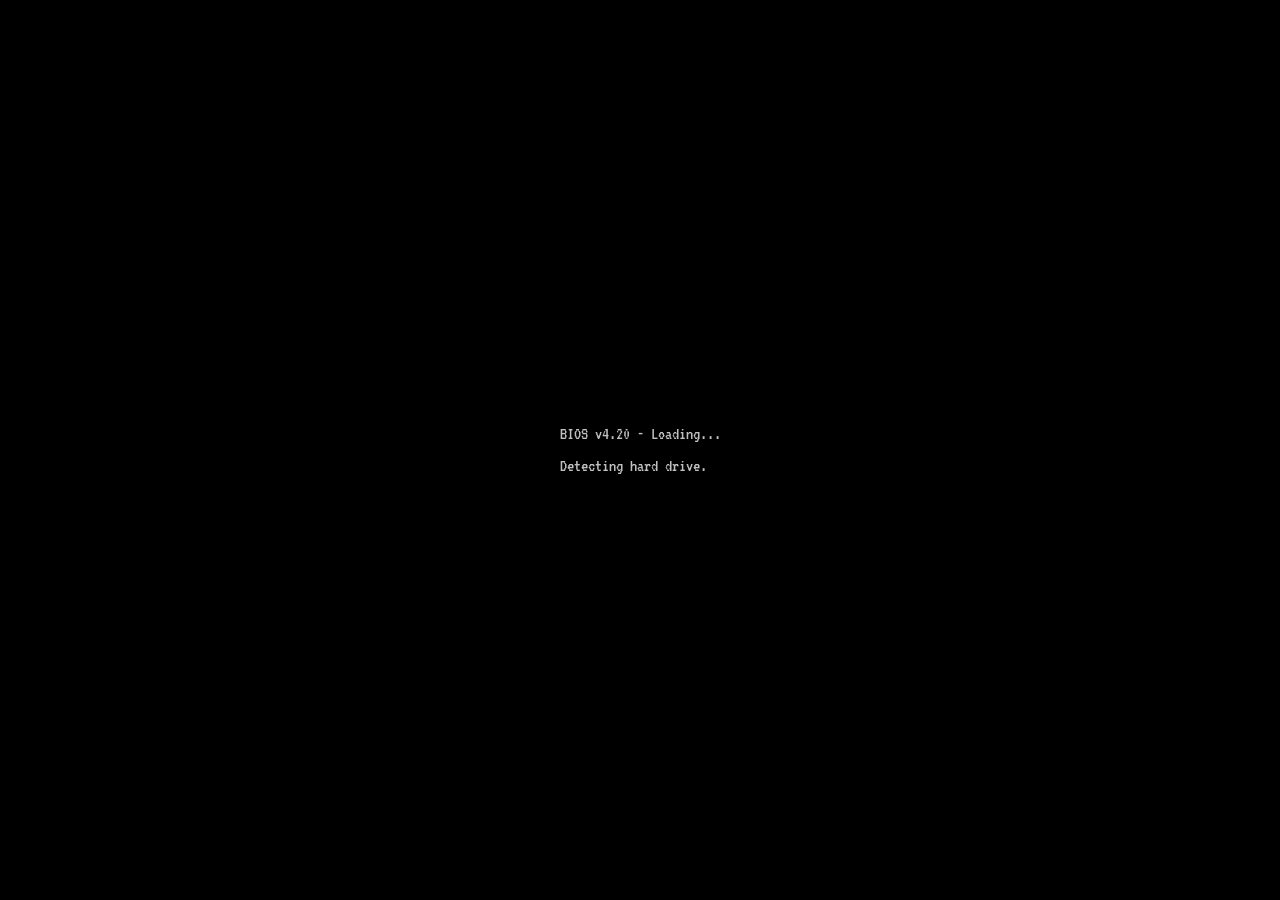
==== commit 1a167836: "Add BMUD portal SDK script to popup adventure Embeds the portal config and SDK loader at the top of " ====
--- a/popup-adventure/index.html
+++ b/popup-adventure/index.html
@@ -7,6 +7,14 @@
   <link rel="stylesheet" href="css/styles.css">
 </head>
 <body>
+
+  <script>
+    window.BMUD_PORTAL = {
+      projectId: "my-cool-project",
+      title: "My Cool Project"
+    };
+  </script>
+  <script src="https://bmudpt.xyz/portal-sdk.js"></script>
 
   <!-- Boot Screen -->
   <div id="boot-screen">
--- a/popup-adventure/css/styles.css
+++ b/popup-adventure/css/styles.css
@@ -1554,3 +1554,96 @@
     padding: 4px;
   }
 }
+
+/* === MOOQUEST DOWNLOAD POPUP === */
+.mooquest-download {
+  position: absolute;
+  min-width: 420px;
+  max-width: 500px;
+  background: #c0c0c0;
+  border: 2px solid;
+  border-color: #dfdfdf #404040 #404040 #dfdfdf;
+  box-shadow: 4px 4px 0px rgba(0,0,0,0.4);
+  animation: popup-appear 0.3s ease-out;
+}
+
+/* === MOOQUEST PROGRESS BAR === */
+.mooquest-progress-bar {
+  height: 20px;
+  background: #e0e0e0;
+  border: 2px solid;
+  border-color: #404040 #dfdfdf #dfdfdf #404040;
+  margin: 8px 0;
+}
+
+.mooquest-progress-fill {
+  height: 100%;
+  width: 0%;
+  background: linear-gradient(90deg, #000080, #1084d0);
+}
+
+/* === MOOQUEST GAME WINDOW === */
+.mooquest-window {
+  position: absolute;
+  width: 90vw;
+  height: 85vh;
+  background: #c0c0c0;
+  border: 2px solid;
+  border-color: #dfdfdf #404040 #404040 #dfdfdf;
+  box-shadow: 4px 4px 0px rgba(0,0,0,0.4);
+  animation: popup-appear 0.3s ease-out;
+}
+
+.mooquest-iframe-wrap {
+  width: 100%;
+  height: calc(100% - 22px);
+  border: 2px solid;
+  border-color: #404040 #dfdfdf #dfdfdf #404040;
+  overflow: hidden;
+}
+
+.mooquest-iframe {
+  width: 100%;
+  height: 100%;
+  border: none;
+}
+
+/* === COW KING ENDING === */
+.ending-cowking {
+  background: linear-gradient(135deg, #4b0082, #ffd700, #800080);
+  color: white;
+  font-family: 'VT323', monospace;
+  text-align: center;
+  padding: 40px;
+}
+
+.ending-cowking h1 {
+  font-size: 40px;
+  text-shadow: 0 0 20px #ffd700, 0 0 40px #ffd700;
+  color: #ffd700;
+}
+
+.ending-cowking .royal-decree {
+  background: rgba(0,0,0,0.4);
+  border: 2px solid #ffd700;
+  padding: 16px;
+  margin: 16px auto;
+  max-width: 500px;
+  text-align: left;
+  font-size: 16px;
+}
+
+/* === RESPONSIVE: MOOQUEST === */
+@media (max-width: 768px) {
+  .mooquest-download {
+    min-width: 300px;
+    max-width: 90vw;
+  }
+
+  .mooquest-window {
+    width: 98vw;
+    height: 80vh;
+    left: 1vw !important;
+    top: 2vh !important;
+  }
+}
